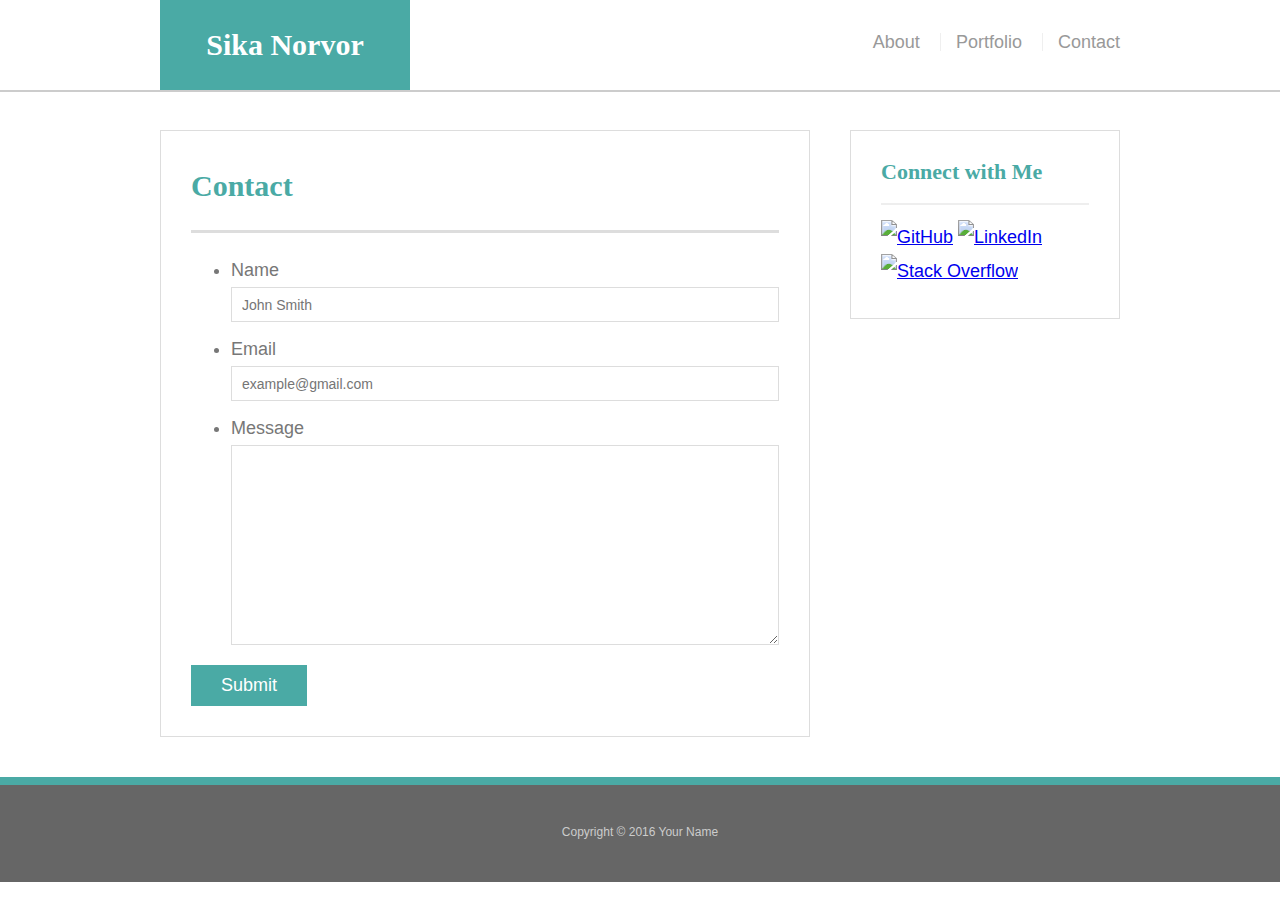
==== contact.html @ 42900b04 "Adding Completed Assignment" ====
<!doctype html>
<html lang="en-us">

<head>
  <meta charset="UTF-8">
  <meta name="viewport" content="width=device-width, initial-scale=1.0">

  <title>Contact | Your Name</title>
  <link rel="stylesheet" type="text/css" href="assets/css/reset.css">
  <link rel="stylesheet" type="text/css" href="assets/css/style.css">
    <link rel="stylesheet" media="screen and (min-width: 980px)" href="style.css">
  <link rel="stylesheet" media="screen and (min-width: 768px)" href="style.css">
  <link rel="stylesheet" media="screen and (min-width: 640px)" href="style.css">
</head>

<body>

  <header id="masthead">
    <div class="container">
      <a href="index.html" id="logo">Sika Norvor</a>
      <nav>
        <a href="index.html">About</a>
        <a href="portfolio.html">Portfolio</a>
        <a href="contact.html">Contact</a>
      </nav>
    </div>
  </header>

  <div id="main-container" class="container">
    <section class="main-section">
      <h1>Contact</h1>

      <form id="contact-form">
        <ul>
          <li>
            <label for="name">Name</label>
            <input type="text" id="name" name="name" placeholder="John Smith" required="required">
          </li>
          <li>
            <label for="email">Email</label>
            <input type="email" id="email" name="email" placeholder="example@gmail.com" required="required">
          </li>
          <li>
            <label for="message">Message</label>
            <textarea id="message" name="message" required="required"></textarea>
          </li>
        </ul>
        <input type="submit">
      </form>

    </section>

    <section class="sidebar">
      <div id="connect">
        <h2>Connect with Me</h2>

      <a href="#"><img src="https://image.flaticon.com/icons/svg/25/25231.svg" alt="GitHub" style="width:50px;height:50px;" /></a>
        <a href="#"><img src="https://encrypted-tbn0.gstatic.com/images?q=tbn:ANd9GcSnON_222T4Z3zIL6W7IDjLKoZKOySrCOTH5WaK66_JQASIV5-j" alt="LinkedIn" style="width:50px;height:50px;"/></a>
      <a href="#"><img src="https://i.stack.imgur.com/CE5lz.png" alt="Stack Overflow" style="width:55px;height:55px;" /></a>
      </div>
    </section>
  </div>

  <footer>
    <div class="container">
      Copyright &copy; 2016 Your Name
    </div>
  </footer>
</body>

</html>
---- style.css ----
body {
  font-family: Arial, "Helvetica Neue", Helvetica, sans-serif;
  font-size: 18px;
  line-height: 34px;
  color: #777;
  background: url("../images/concrete_seamless.png");
}

* {
  box-sizing: border-box;
  margin: 0;
}

/* sticky footer styling */

/* http://ryanfait.com/html5-sticky-footer/ */

html,
body {
  height: 100%;
}

.wrapper {
  height: auto !important;
  height: 100%;
  min-height: 100%;
  margin: 0 auto -105px;
}

footer,
.push {
  height: 105px;
}

/* end sticky footer styling */

/* start hover styling */

#logo:hover,
input[type=submit]:hover {
  background: #5e7f7e;
}

nav a:hover {
  color: #5e7f7e;
}

.social:hover {
  cursor: pointer;
  opacity: 0.8;
}

/* end hover styling */

/* general styling */

.container {
  width: 100%;
  max-width: 960px;
  margin: 0 auto;
  clear: both;
}

h1,
h2,
h3,
p {
  margin-bottom: 20px;
}

p:last-child {
  margin-bottom: 0;
}

h1,
h2,
h3 {
  font-family: Georgia, Times, "Times New Roman", serif;
  font-weight: 700;
  color: #4aaaa5;
}

h1 {
  padding-bottom: 20px;
  font-size: 30px;
  line-height: 49px;
  border-bottom: 3px solid #ddd;
}

h2,
h3 {
  font-size: 22px;
}

/* header */

#masthead {
  position: fixed;
  z-index: 99;
  width: 100%;
  margin: 0 0 30px;
  overflow: auto;
  color: #fff;
  background: #fff;
  border-bottom: 2px solid #ccc;
}

#logo {
  float: left;
  width: 250px;
  height: 90px;
  font-family: Georgia, Times, "Times New Roman", serif;
  font-size: 30px;
  font-weight: 700;
  line-height: 90px;
  color: #fff;
  text-align: center;
  text-decoration: none;
  background: #4aaaa5;
}

nav {
  float: right;
  margin-top: 25px;
}

nav a {
  display: inline-block;
  padding-left: 15px;
  margin-left: 15px;
  line-height: 18px;
  color: #999;
  text-decoration: none;
  border-left: 1px solid #efefef;
}

nav a:first-child {
  border-left: 0 none;
}

/* footer */

footer {
  padding: 30px 0;
  clear: both;
  font-size: 12px;
  color: #fff;
  color: #ccc;
  text-align: center;
  background: #666;
  border-top: 8px solid #4aaaa5;
}

/* sidebar */

.sidebar {
  float: right;
  width: 100%;
  max-width: 270px;
  padding: 30px;
  margin-bottom: 20px;
  background: #fff;
  border: 1px solid #ddd;
}

h3,
.sidebar h2 {
  padding-bottom: 20px;
  margin-bottom: 15px;
  line-height: 22px;
  border-bottom: 2px solid #eee;
}

.social {
  width: 62px;
  height: 62px;
  margin-top: 8px;
  margin-right: 5px;
}

.social:last-child {
  margin-right: 0;
}

/* main */

#main-container {
  padding-top: 130px;
}

.main-section {
  float: left;
  width: 100%;
  max-width: 650px;
  padding: 30px;
  margin: 0 0 40px;
  background: #fff;
  border: 1px solid #ddd;
}

/* contact page */

#contact-form ul {
  margin-bottom: 20px;
}

#contact-form li {
  margin-bottom: 10px;
}

label,
input[type=text],
input[type=email],
textarea {
  display: block;
  width: 100%;
}

input[type=text],
input[type=email],
textarea {
  height: 35px;
  padding: 0 10px;
  font-size: 14px;
  border: 1px solid #ddd;
}

textarea {
  height: 200px;
}

input[type=submit] {
  padding: 10px 30px;
  font-size: 18px;
  color: #fff;
  cursor: pointer;
  background: #4aaaa5;
  border: 0 none;
}

@media only screen and (max-width: 980px) {
  body{
    background-color: Orange;
  }
}
@media only screen and (max-width: 768px) {
    body{
    background-color: Green;
  }
}
@media only screen and (max-width: 640px) {
    header{
      position: static;
    }

    body{
    background-color: Gray;
  }
}
---- style.css ----
body {
  font-family: Arial, "Helvetica Neue", Helvetica, sans-serif;
  font-size: 18px;
  line-height: 34px;
  color: #777;
  background: url("../images/concrete_seamless.png");
}

* {
  box-sizing: border-box;
  margin: 0;
}

/* sticky footer styling */

/* http://ryanfait.com/html5-sticky-footer/ */

html,
body {
  height: 100%;
}

.wrapper {
  height: auto !important;
  height: 100%;
  min-height: 100%;
  margin: 0 auto -105px;
}

footer,
.push {
  height: 105px;
}

/* end sticky footer styling */

/* start hover styling */

#logo:hover,
input[type=submit]:hover {
  background: #5e7f7e;
}

nav a:hover {
  color: #5e7f7e;
}

.social:hover {
  cursor: pointer;
  opacity: 0.8;
}

/* end hover styling */

/* general styling */

.container {
  width: 100%;
  max-width: 960px;
  margin: 0 auto;
  clear: both;
}

h1,
h2,
h3,
p {
  margin-bottom: 20px;
}

p:last-child {
  margin-bottom: 0;
}

h1,
h2,
h3 {
  font-family: Georgia, Times, "Times New Roman", serif;
  font-weight: 700;
  color: #4aaaa5;
}

h1 {
  padding-bottom: 20px;
  font-size: 30px;
  line-height: 49px;
  border-bottom: 3px solid #ddd;
}

h2,
h3 {
  font-size: 22px;
}

/* header */

#masthead {
  position: fixed;
  z-index: 99;
  width: 100%;
  margin: 0 0 30px;
  overflow: auto;
  color: #fff;
  background: #fff;
  border-bottom: 2px solid #ccc;
}

#logo {
  float: left;
  width: 250px;
  height: 90px;
  font-family: Georgia, Times, "Times New Roman", serif;
  font-size: 30px;
  font-weight: 700;
  line-height: 90px;
  color: #fff;
  text-align: center;
  text-decoration: none;
  background: #4aaaa5;
}

nav {
  float: right;
  margin-top: 25px;
}

nav a {
  display: inline-block;
  padding-left: 15px;
  margin-left: 15px;
  line-height: 18px;
  color: #999;
  text-decoration: none;
  border-left: 1px solid #efefef;
}

nav a:first-child {
  border-left: 0 none;
}

/* footer */

footer {
  padding: 30px 0;
  clear: both;
  font-size: 12px;
  color: #fff;
  color: #ccc;
  text-align: center;
  background: #666;
  border-top: 8px solid #4aaaa5;
}

/* sidebar */

.sidebar {
  float: right;
  width: 100%;
  max-width: 270px;
  padding: 30px;
  margin-bottom: 20px;
  background: #fff;
  border: 1px solid #ddd;
}

h3,
.sidebar h2 {
  padding-bottom: 20px;
  margin-bottom: 15px;
  line-height: 22px;
  border-bottom: 2px solid #eee;
}

.social {
  width: 62px;
  height: 62px;
  margin-top: 8px;
  margin-right: 5px;
}

.social:last-child {
  margin-right: 0;
}

/* main */

#main-container {
  padding-top: 130px;
}

.main-section {
  float: left;
  width: 100%;
  max-width: 650px;
  padding: 30px;
  margin: 0 0 40px;
  background: #fff;
  border: 1px solid #ddd;
}

/* contact page */

#contact-form ul {
  margin-bottom: 20px;
}

#contact-form li {
  margin-bottom: 10px;
}

label,
input[type=text],
input[type=email],
textarea {
  display: block;
  width: 100%;
}

input[type=text],
input[type=email],
textarea {
  height: 35px;
  padding: 0 10px;
  font-size: 14px;
  border: 1px solid #ddd;
}

textarea {
  height: 200px;
}

input[type=submit] {
  padding: 10px 30px;
  font-size: 18px;
  color: #fff;
  cursor: pointer;
  background: #4aaaa5;
  border: 0 none;
}

@media only screen and (max-width: 980px) {
  body{
    background-color: Orange;
  }
}
@media only screen and (max-width: 768px) {
    body{
    background-color: Green;
  }
}
@media only screen and (max-width: 640px) {
    header{
      position: static;
    }

    body{
    background-color: Gray;
  }
}
---- style.css ----
body {
  font-family: Arial, "Helvetica Neue", Helvetica, sans-serif;
  font-size: 18px;
  line-height: 34px;
  color: #777;
  background: url("../images/concrete_seamless.png");
}

* {
  box-sizing: border-box;
  margin: 0;
}

/* sticky footer styling */

/* http://ryanfait.com/html5-sticky-footer/ */

html,
body {
  height: 100%;
}

.wrapper {
  height: auto !important;
  height: 100%;
  min-height: 100%;
  margin: 0 auto -105px;
}

footer,
.push {
  height: 105px;
}

/* end sticky footer styling */

/* start hover styling */

#logo:hover,
input[type=submit]:hover {
  background: #5e7f7e;
}

nav a:hover {
  color: #5e7f7e;
}

.social:hover {
  cursor: pointer;
  opacity: 0.8;
}

/* end hover styling */

/* general styling */

.container {
  width: 100%;
  max-width: 960px;
  margin: 0 auto;
  clear: both;
}

h1,
h2,
h3,
p {
  margin-bottom: 20px;
}

p:last-child {
  margin-bottom: 0;
}

h1,
h2,
h3 {
  font-family: Georgia, Times, "Times New Roman", serif;
  font-weight: 700;
  color: #4aaaa5;
}

h1 {
  padding-bottom: 20px;
  font-size: 30px;
  line-height: 49px;
  border-bottom: 3px solid #ddd;
}

h2,
h3 {
  font-size: 22px;
}

/* header */

#masthead {
  position: fixed;
  z-index: 99;
  width: 100%;
  margin: 0 0 30px;
  overflow: auto;
  color: #fff;
  background: #fff;
  border-bottom: 2px solid #ccc;
}

#logo {
  float: left;
  width: 250px;
  height: 90px;
  font-family: Georgia, Times, "Times New Roman", serif;
  font-size: 30px;
  font-weight: 700;
  line-height: 90px;
  color: #fff;
  text-align: center;
  text-decoration: none;
  background: #4aaaa5;
}

nav {
  float: right;
  margin-top: 25px;
}

nav a {
  display: inline-block;
  padding-left: 15px;
  margin-left: 15px;
  line-height: 18px;
  color: #999;
  text-decoration: none;
  border-left: 1px solid #efefef;
}

nav a:first-child {
  border-left: 0 none;
}

/* footer */

footer {
  padding: 30px 0;
  clear: both;
  font-size: 12px;
  color: #fff;
  color: #ccc;
  text-align: center;
  background: #666;
  border-top: 8px solid #4aaaa5;
}

/* sidebar */

.sidebar {
  float: right;
  width: 100%;
  max-width: 270px;
  padding: 30px;
  margin-bottom: 20px;
  background: #fff;
  border: 1px solid #ddd;
}

h3,
.sidebar h2 {
  padding-bottom: 20px;
  margin-bottom: 15px;
  line-height: 22px;
  border-bottom: 2px solid #eee;
}

.social {
  width: 62px;
  height: 62px;
  margin-top: 8px;
  margin-right: 5px;
}

.social:last-child {
  margin-right: 0;
}

/* main */

#main-container {
  padding-top: 130px;
}

.main-section {
  float: left;
  width: 100%;
  max-width: 650px;
  padding: 30px;
  margin: 0 0 40px;
  background: #fff;
  border: 1px solid #ddd;
}

/* contact page */

#contact-form ul {
  margin-bottom: 20px;
}

#contact-form li {
  margin-bottom: 10px;
}

label,
input[type=text],
input[type=email],
textarea {
  display: block;
  width: 100%;
}

input[type=text],
input[type=email],
textarea {
  height: 35px;
  padding: 0 10px;
  font-size: 14px;
  border: 1px solid #ddd;
}

textarea {
  height: 200px;
}

input[type=submit] {
  padding: 10px 30px;
  font-size: 18px;
  color: #fff;
  cursor: pointer;
  background: #4aaaa5;
  border: 0 none;
}

@media only screen and (max-width: 980px) {
  body{
    background-color: Orange;
  }
}
@media only screen and (max-width: 768px) {
    body{
    background-color: Green;
  }
}
@media only screen and (max-width: 640px) {
    header{
      position: static;
    }

    body{
    background-color: Gray;
  }
}
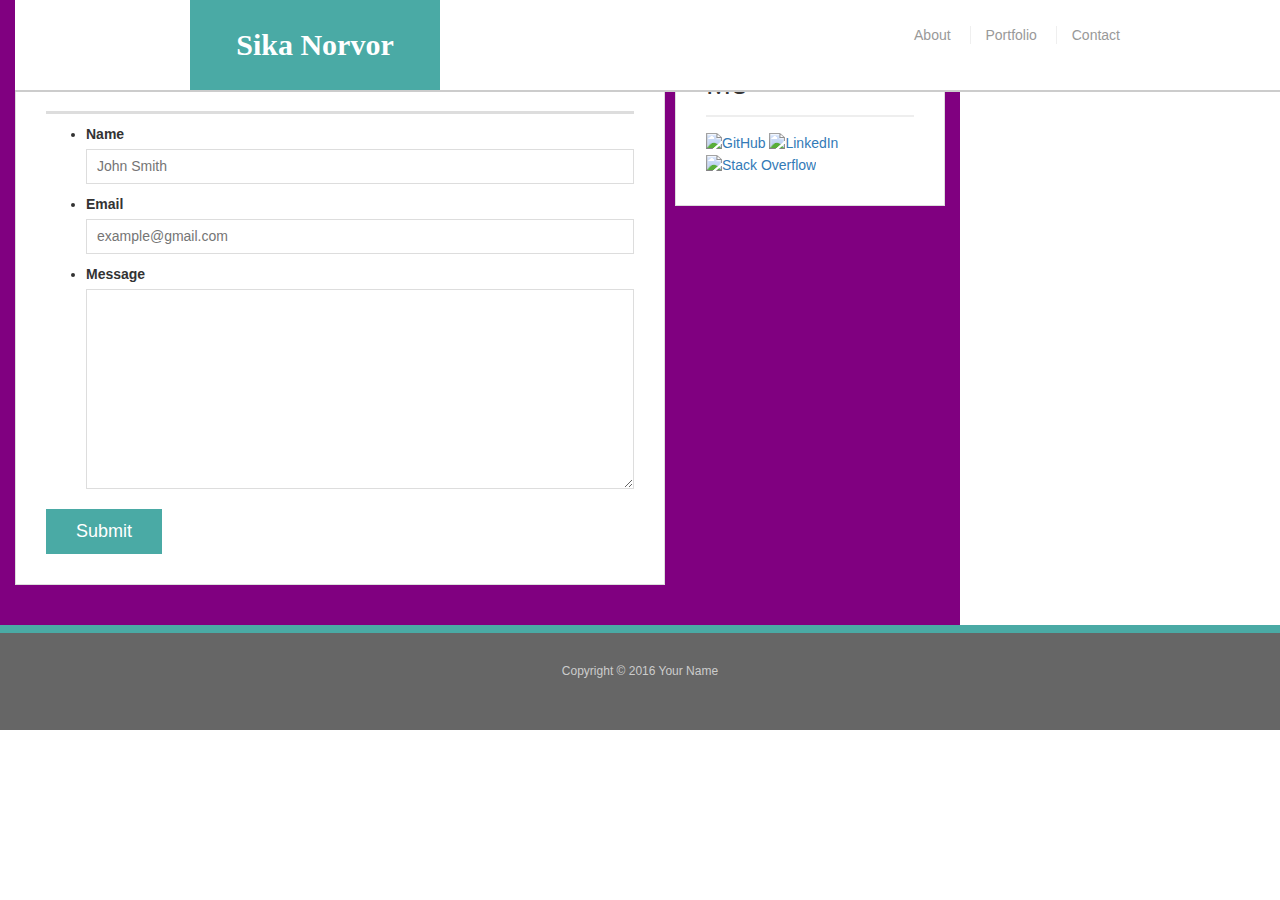
==== commit 332efda9: "first commit" ====
--- a/contact.html
+++ b/contact.html
@@ -8,11 +8,22 @@
   <title>Contact | Your Name</title>
   <link rel="stylesheet" type="text/css" href="assets/css/reset.css">
   <link rel="stylesheet" type="text/css" href="assets/css/style.css">
-    <link rel="stylesheet" media="screen and (min-width: 980px)" href="style.css">
+  <link rel="stylesheet" media="screen and (min-width: 980px)" href="style.css">
   <link rel="stylesheet" media="screen and (min-width: 768px)" href="style.css">
   <link rel="stylesheet" media="screen and (min-width: 640px)" href="style.css">
-</head>
+  <!-- Latest compiled and minified CSS -->
+  <link rel="stylesheet" href="https://maxcdn.bootstrapcdn.com/bootstrap/3.3.7/css/bootstrap.min.css" integrity="sha384-BVYiiSIFeK1dGmJRAkycuHAHRg32OmUcww7on3RYdg4Va+PmSTsz/K68vbdEjh4u" crossorigin="anonymous">
 
+  <!-- Optional theme -->
+  <link rel="stylesheet" href="https://maxcdn.bootstrapcdn.com/bootstrap/3.3.7/css/bootstrap-theme.min.css" integrity="sha384-rHyoN1iRsVXV4nD0JutlnGaslCJuC7uwjduW9SVrLvRYooPp2bWYgmgJQIXwl/Sp" crossorigin="anonymous">
+
+  <!-- Latest compiled and minified JavaScript -->
+  <script src="https://maxcdn.bootstrapcdn.com/bootstrap/3.3.7/js/bootstrap.min.js" integrity="sha384-Tc5IQib027qvyjSMfHjOMaLkfuWVxZxUPnCJA7l2mCWNIpG9mGCD8wGNIcPD7Txa" crossorigin="anonymous"></script>
+  </head>
+
+<div class="container-fluid">
+  <div class="row">
+    <div class="col-sm-3 col-md-6 col-lg-9" style="background-color:purple;">
 <body>
 
   <header id="masthead">
@@ -26,8 +37,11 @@
     </div>
   </header>
 
-  <div id="main-container" class="container">
-    <section class="main-section">
+</body>
+
+
+
+   <section class="main-section">
       <h1>Contact</h1>
 
       <form id="contact-form">
@@ -49,11 +63,12 @@
       </form>
 
     </section>
+  
+
 
     <section class="sidebar">
       <div id="connect">
         <h2>Connect with Me</h2>
-
       <a href="#"><img src="https://image.flaticon.com/icons/svg/25/25231.svg" alt="GitHub" style="width:50px;height:50px;" /></a>
         <a href="#"><img src="https://encrypted-tbn0.gstatic.com/images?q=tbn:ANd9GcSnON_222T4Z3zIL6W7IDjLKoZKOySrCOTH5WaK66_JQASIV5-j" alt="LinkedIn" style="width:50px;height:50px;"/></a>
       <a href="#"><img src="https://i.stack.imgur.com/CE5lz.png" alt="Stack Overflow" style="width:55px;height:55px;" /></a>
@@ -67,5 +82,9 @@
     </div>
   </footer>
 </body>
+</div>
+</div>
+
+
 
 </html>--- a/style.css
+++ b/style.css
@@ -238,22 +238,3 @@
   border: 0 none;
 }
 
-@media only screen and (max-width: 980px) {
-  body{
-    background-color: Orange;
-  }
-}
-@media only screen and (max-width: 768px) {
-    body{
-    background-color: Green;
-  }
-}
-@media only screen and (max-width: 640px) {
-    header{
-      position: static;
-    }
-
-    body{
-    background-color: Gray;
-  }
-}
--- a/style.css
+++ b/style.css
@@ -238,22 +238,3 @@
   border: 0 none;
 }
 
-@media only screen and (max-width: 980px) {
-  body{
-    background-color: Orange;
-  }
-}
-@media only screen and (max-width: 768px) {
-    body{
-    background-color: Green;
-  }
-}
-@media only screen and (max-width: 640px) {
-    header{
-      position: static;
-    }
-
-    body{
-    background-color: Gray;
-  }
-}
--- a/style.css
+++ b/style.css
@@ -238,22 +238,3 @@
   border: 0 none;
 }
 
-@media only screen and (max-width: 980px) {
-  body{
-    background-color: Orange;
-  }
-}
-@media only screen and (max-width: 768px) {
-    body{
-    background-color: Green;
-  }
-}
-@media only screen and (max-width: 640px) {
-    header{
-      position: static;
-    }
-
-    body{
-    background-color: Gray;
-  }
-}
